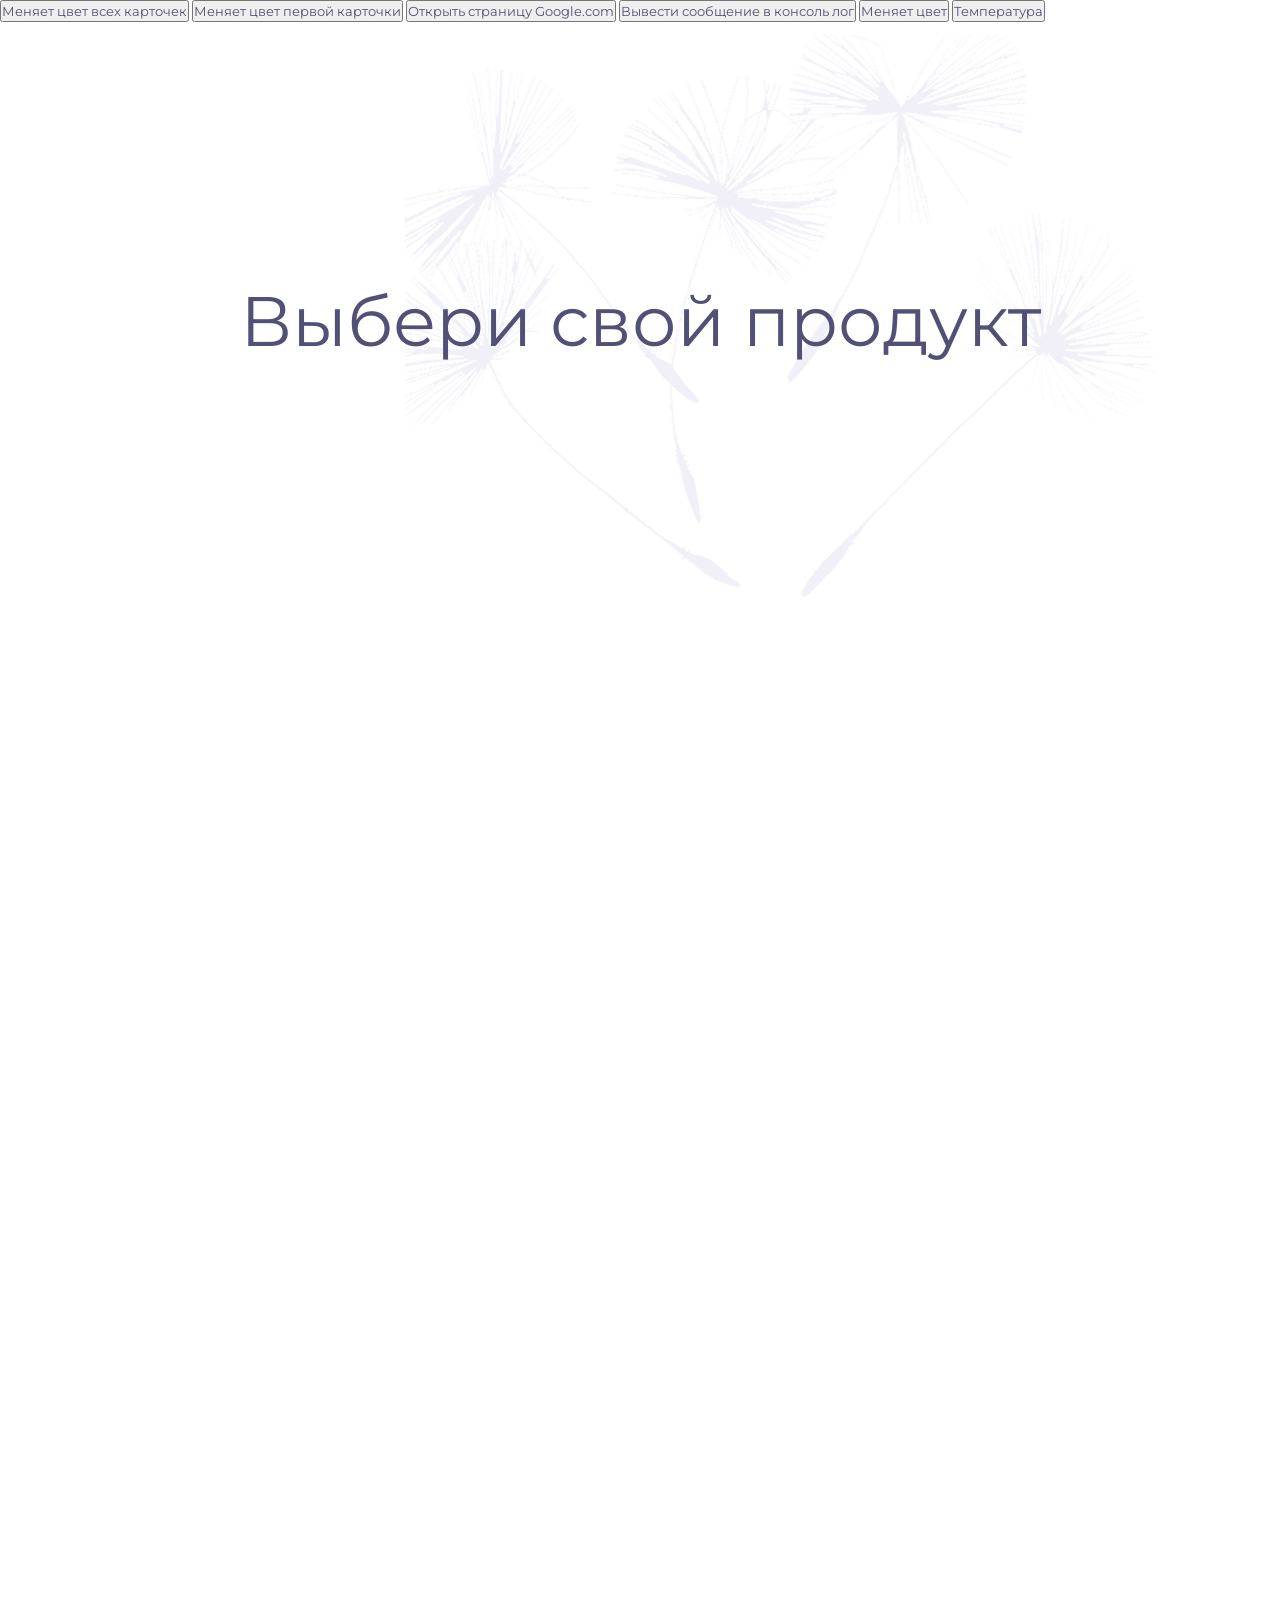
==== index.html @ 7aa0e6e3 "Created homework 8" ====
<!doctype html>
<html lang="en">
<head>
    <meta charset="UTF-8">
    <meta name="viewport"
          content="width=device-width, user-scalable=no, initial-scale=1.0, maximum-scale=1.0, minimum-scale=1.0">
    <meta http-equiv="X-UA-Compatible" content="ie=edge">
    <title>Product card </title>
    <link rel="stylesheet" href="style.css">
    <link rel="preconnect" href="https://fonts.googleapis.com">
    <link rel="preconnect" href="https://fonts.gstatic.com" crossorigin>
    <link href="https://fonts.googleapis.com/css2?family=Alan+Sans:wght@300..900&family=Montserrat:ital,wght@0,100..900;1,100..900&family=Poppins:ital,wght@0,100;0,200;0,300;0,400;0,500;0,600;0,700;0,800;0,900;1,100;1,200;1,300;1,400;1,500;1,600;1,700;1,800;1,900&display=swap" rel="stylesheet">
</head>
<body>
    <button id="change-color-all-button">Меняет цвет всех карточек</button>
    <button id="change-color-first-card">Меняет цвет первой карточки</button>
    <button id="open-google">Открыть страницу Google.com</button>
    <button id="output-console-log">Вывести сообщение в консоль лог</button>
    <button class="button-change-color">Меняет цвет</button>
    <button class="temperature">Температура</button>
    <div>
         <div class="background-image"></div>
    </div>
        <div class="content-container">
            <div class="title-container">
                <h1 id="product-list-title" class="title">Выбери свой продукт</h1>
            </div> 
            <ul class="cards-container">
                <template id="card-template">
                    <li class="card-container">
                        <img class="picture" width="290" height="245"/>
                        <span class="product-category"></span>
                        <h3 class="product-name"></h3>
                        <p class="product-description"></p>
                        <span>Состав: </span>
                        <ul class="product-compound">
                        </ul>
                        <div class="product-price-style">
                            <span class="product-price-text">Цена</span>
                            <span class="product-price"></span>
                        </div>
                    </li>
                </template>
            </ul>
        </div>
    </div>
    <script src="./main.js"></script>
    <script src="./homework-5.js"></script>
    <script src="./homework-6.js"></script>
    <script type="module" src="./homework-7.js"></script>
    <script type="module" src="./homework-8.js"></script>
</body>
</html>
---- style.css ----
* {
    box-sizing: border-box;
    margin: 0px;
    padding: 0px;
    font-family: "Montserrat", Courier, monospace;
    font-size: 13px;
    line-height: 18px;
    color: #515076;
    font-weight: 400;
}

.content-container {
    margin-top: 260px;
}

.background-image {
    position: absolute;
    background: url('images/fon.png') no-repeat;
    background-repeat: no-repeat;
    background-size: 790px;
    width: 100%;
    height: 100%;
    z-index: -1;
    left: 405px;
    top: -11px;
}

.title {
    text-align: center;
    margin: 110px 39px;
    font-size: 70px;
    line-height: 78px;
    color: #515076;
}

.title-container {   
    margin-bottom: 70px;
    margin-top: 70px;
}

.cards-container {
    display: flex; 
    align-items: center;
    justify-content: center;
    flex-wrap: wrap;
    gap: 45px;
    position: relative;
    width: 1110px;
    height: 1191px;
    margin: 0 auto;
    list-style-type: none;
}

.card-container {
    width: 340px;
    height: 573px;
    padding: 25px;
    background-color: #F7F7FA;
    box-shadow: 2px 2px 10px 0px #5150761A;

}

.product-category {
    font-size: 12px;
    line-height: 24px;
    text-transform: uppercase;
    color: #A5A3B9;
    margin-bottom: 5px;
    display: block;
    margin-top: 20px;
    margin-bottom: 5px;
}

.product-name {
    font-weight: 700;
    font-size: 20px;
    line-height: 27px;
    margin-bottom: 5px;
}

.product-description {
    margin-bottom: 15px;
}

.product-compound {
    margin-top: 5px;
    list-style: circle;
    margin-bottom: 25px;
    margin-left: 14px;
}

.product-price-style {
    display: flex;
    justify-content: space-between;
}

.product-price-text {
    font-weight: 700;
    font-size: 20px;
    line-height: 24px;
}

.product-price {
    font-size: 20px;
    line-height: 24px;
}
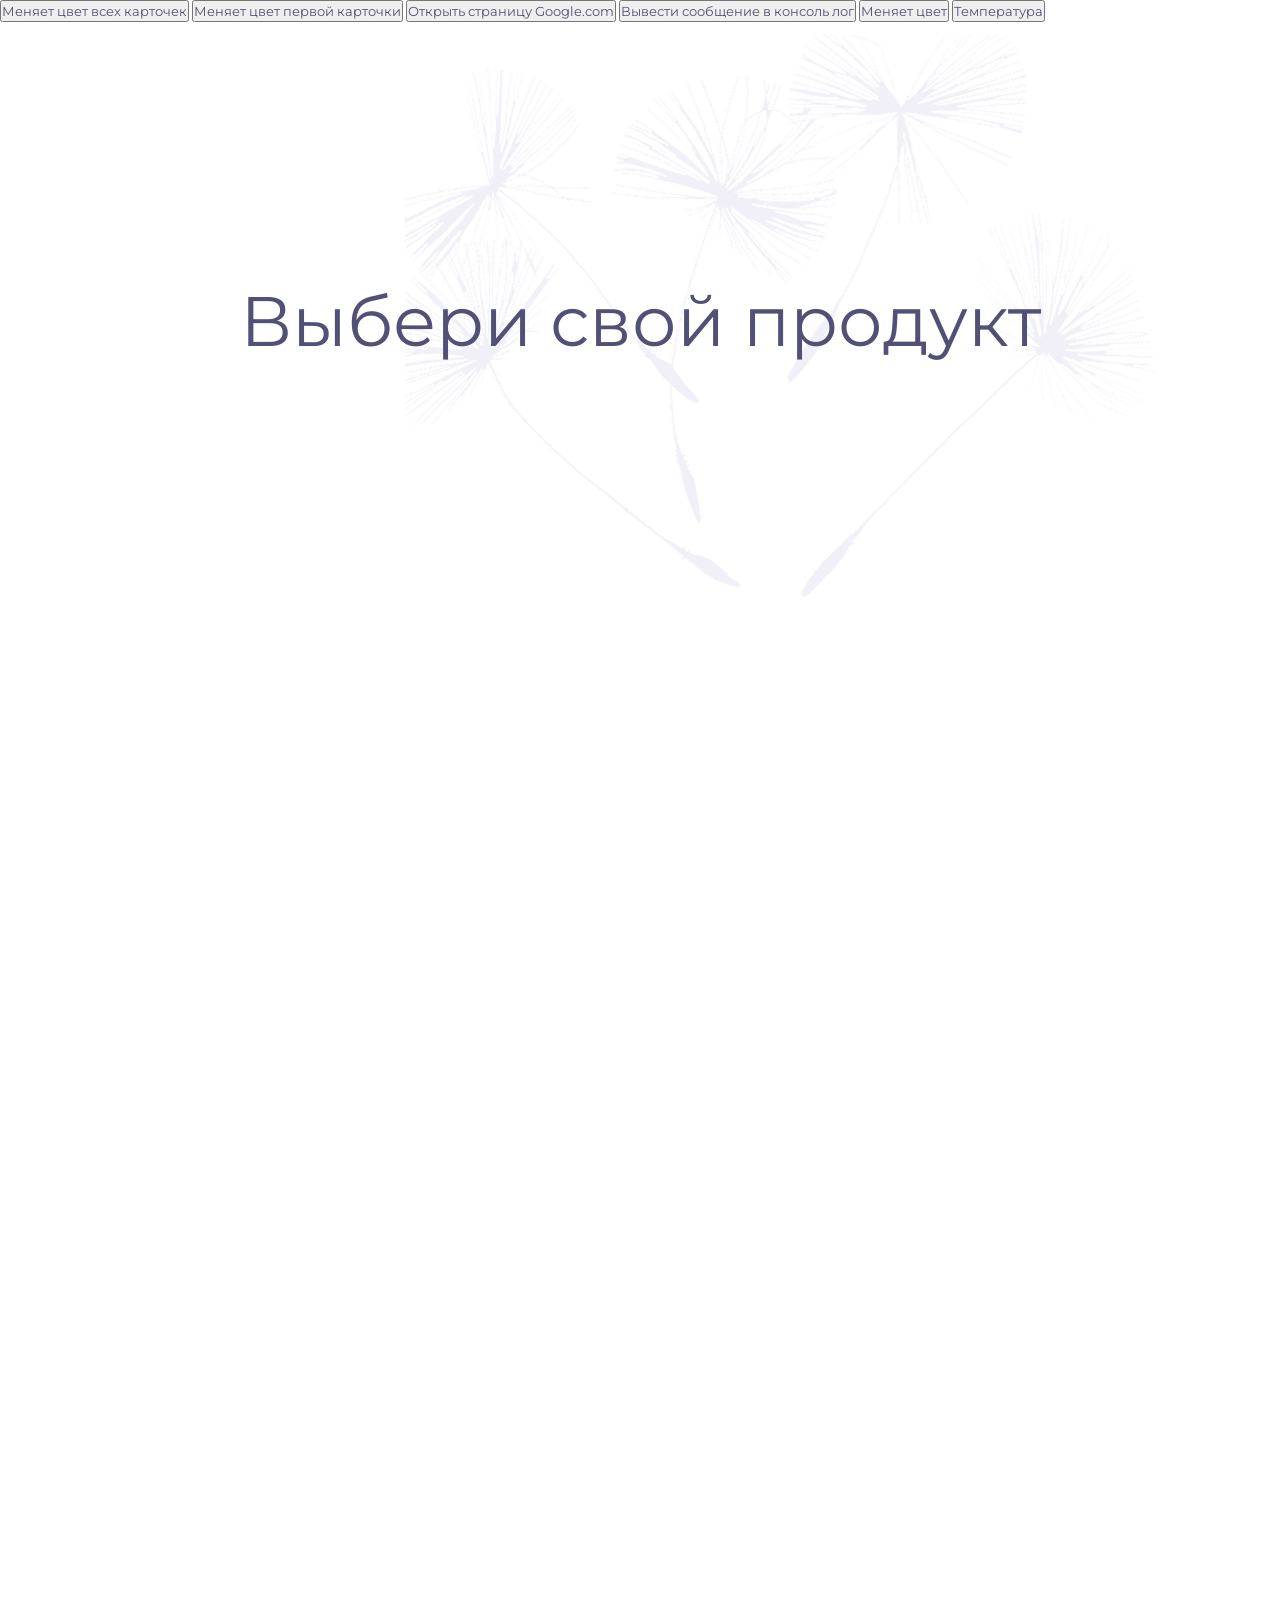
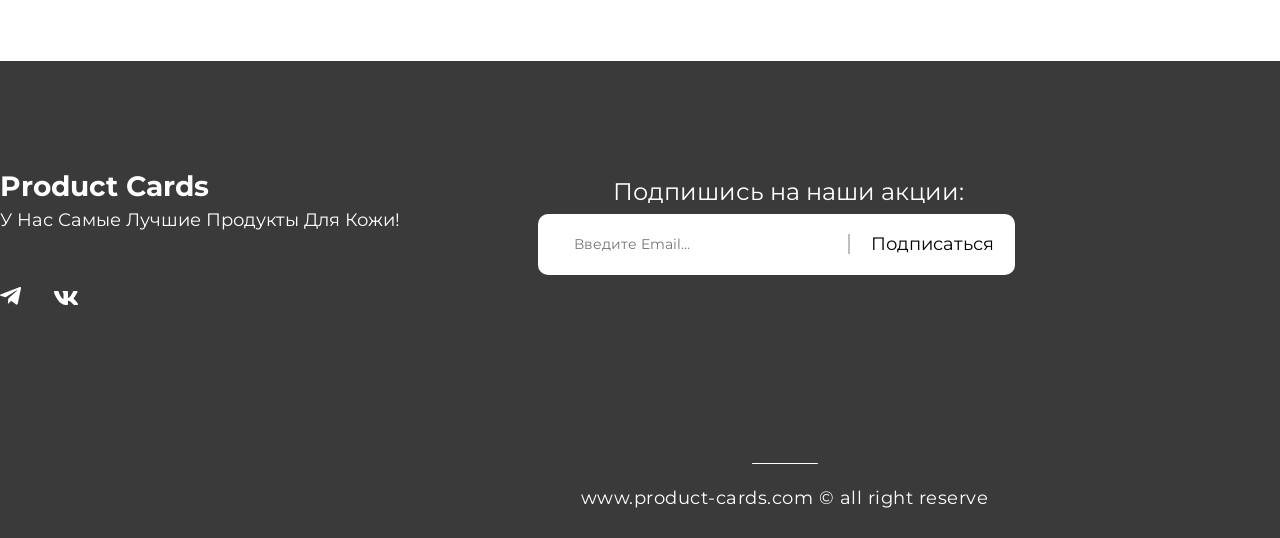
==== commit 53355330: "added footer" ====
--- a/index.html
+++ b/index.html
@@ -12,7 +12,8 @@
     <link href="https://fonts.googleapis.com/css2?family=Alan+Sans:wght@300..900&family=Montserrat:ital,wght@0,100..900;1,100..900&family=Poppins:ital,wght@0,100;0,200;0,300;0,400;0,500;0,600;0,700;0,800;0,900;1,100;1,200;1,300;1,400;1,500;1,600;1,700;1,800;1,900&display=swap" rel="stylesheet">
 </head>
 <body>
-    <button id="change-color-all-button">Меняет цвет всех карточек</button>
+    <main>
+        <button id="change-color-all-button">Меняет цвет всех карточек</button>
     <button id="change-color-first-card">Меняет цвет первой карточки</button>
     <button id="open-google">Открыть страницу Google.com</button>
     <button id="output-console-log">Вывести сообщение в консоль лог</button>
@@ -25,11 +26,11 @@
             <div class="title-container">
                 <h1 id="product-list-title" class="title">Выбери свой продукт</h1>
             </div> 
-            <ul class="cards-container">
-                <template id="card-template">
+            <ul class="cards-container"></ul>
+                <template id="card-template">  
                     <li class="card-container">
                         <img class="picture" width="290" height="245"/>
-                        <span class="product-category"></span>
+                        <span class="product-category">для нормальной кожи</span>
                         <h3 class="product-name"></h3>
                         <p class="product-description"></p>
                         <span>Состав: </span>
@@ -40,14 +41,62 @@
                             <span class="product-price"></span>
                         </div>
                     </li>
-                </template>
-            </ul>
+            </template>
         </div>
     </div>
+    </main>
+    
+    <footer>
+        <div class="footer">
+            <div class="footer-wrapper">
+                <div class="footer-wrapper-left">
+                    <div class="footer-wrapper-left-title">
+                        <h2 class="name-product-cards">Product Cards</h2>
+                    </div>
+                    <div class="footer-wrapper-left-text">
+                        <p class="footer-text">У Нас Самые Лучшие Продукты Для Кожи!</p>
+                    </div>
+                    <div class="footer-wrapper-left-social">
+                        <img class="social-icon-telegram" src="/images/telegram.png" alt="">
+                        <img class="social-icon-vk" src="/images/vk.png" alt="">
+                    </div>
+                </div>
+                <div class="footer-wrapper-subscribe-form">
+                    <form>
+                        <p class="footer-wrapper-center-text">Подпишись на наши акции:</p>
+                        <div class="footer-input-container">
+                            <input type="text" placeholder="Введите Email..." required>
+                            <button type="submit">Подписаться</button>
+                        </div>
+                    </form>
+                </div>
+                <div class="footer-wrapper-raight">
+                    <h2 class="footer-wrapper-raight-title">Быстрые ссылки</h2>
+                    <div class="footer-wrapper-raight-nav">
+                        <nav>
+                            <ul>
+                                <li><a class="footer-text" href="#">Главная</a></li>
+                                <li><a class="footer-text" href="#">Магазин</a></li>
+                                <li><a class="footer-text" href="#">Контакты</a></li>
+                            </ul>
+                        </nav>
+                    </div>
+                </div>
+            </div>
+            <div class="footer-lower">
+                <div class="footer-line"></div>
+                <p class="footer-lower-name">www.product-cards.com © all right reserve</p>
+            </div>
+        </div>
+    </footer>
+
     <script src="./main.js"></script>
     <script src="./homework-5.js"></script>
     <script src="./homework-6.js"></script>
     <script type="module" src="./homework-7.js"></script>
     <script type="module" src="./homework-8.js"></script>
+    <script type="module" src="./homework-9.js"></script>
 </body>
+
+
 </html>
--- a/style.css
+++ b/style.css
@@ -105,3 +105,140 @@
     line-height: 24px;
 }
 
+ .footer {
+    width: auto;
+    height: 477px;
+    background: #3A3A3A;
+    display: grid;
+    place-items: center;
+    color: #FFFFFF;
+    gap: 162px;
+}
+
+.footer-wrapper {
+    width: 1569px;
+    height: 147px;
+    padding-top: 85px;
+    border-radius: 10px;
+    border: 1px;
+    display: flex;
+    justify-content: space-between;
+}
+
+.footer-wrapper-left {
+    display: grid;
+    gap: 16px;
+}
+
+.name-product-cards {
+    font-weight: bold;
+    font-size: 28px;
+    color: #FFFFFF;
+}
+
+.footer-wrapper-left-text {
+    font-size: 18px;
+}
+
+.footer-wrapper-left-social {
+    padding-top: 42px;
+}
+
+.social-icon-vk {
+    width: 24px;
+    height: 14px;
+
+}
+
+.social-icon-telegram {
+    width: 21px;
+    height: 18px;
+    margin-right: 30px;
+}
+
+li a {
+    text-decoration: none;
+}
+
+.footer-wrapper-raight ul {
+    list-style: none;
+    padding-left: 0;
+}
+
+.footer-wrapper-raight-title {
+    font-size: 20px;
+    padding-bottom: 23px;
+    color: #FFFFFF;
+}
+
+.footer-text {
+    font-size: 18px;
+    color: #FFFFFF;
+}
+
+.footer-wrapper-raight li {
+    padding-bottom: 17px;
+}
+
+.footer-wrapper-subscribe-form {
+    width: 477px;
+    height: 103px;
+    display: flex;
+    justify-content: center;
+    align-items: center;
+    flex-direction: column;
+    padding-right: 373px;
+    padding-left: 132px;
+}
+
+.footer-wrapper-center-text {
+    margin-left: 24px;
+    font-size: 24px;
+    text-align: center;
+    padding-bottom: 13px;
+    color: #FFFFFF;
+}
+
+.footer-input-container {
+    width: 477px;
+    height: 61px;
+    display: flex;
+    align-items: center;
+    background: #ffffff;
+    border-radius: 10px;
+}
+
+.footer-input-container input {
+    flex: 1;
+    border: none;
+    outline: none;
+    background: transparent;
+    font-size: 14px;
+    padding: 10px;
+    color: #000000 75%;
+    margin-left: 26px;
+}
+
+.footer-input-container button {
+    border: none;
+    background: transparent;
+    font-size: 18px;
+    padding: 1px 21px;
+    cursor: pointer;
+    color: #000000;
+    border-left: 2px solid #bfbfbf;
+}
+
+.footer-line {
+    width:66px;
+    height:1px;
+    background:#FFFFFF;
+    margin:0 auto 25px auto;
+    border-radius:2px;
+}
+
+.footer-lower-name {
+    font-size:18px;
+    letter-spacing:0.5px;
+    color: #FFFFFF;
+}
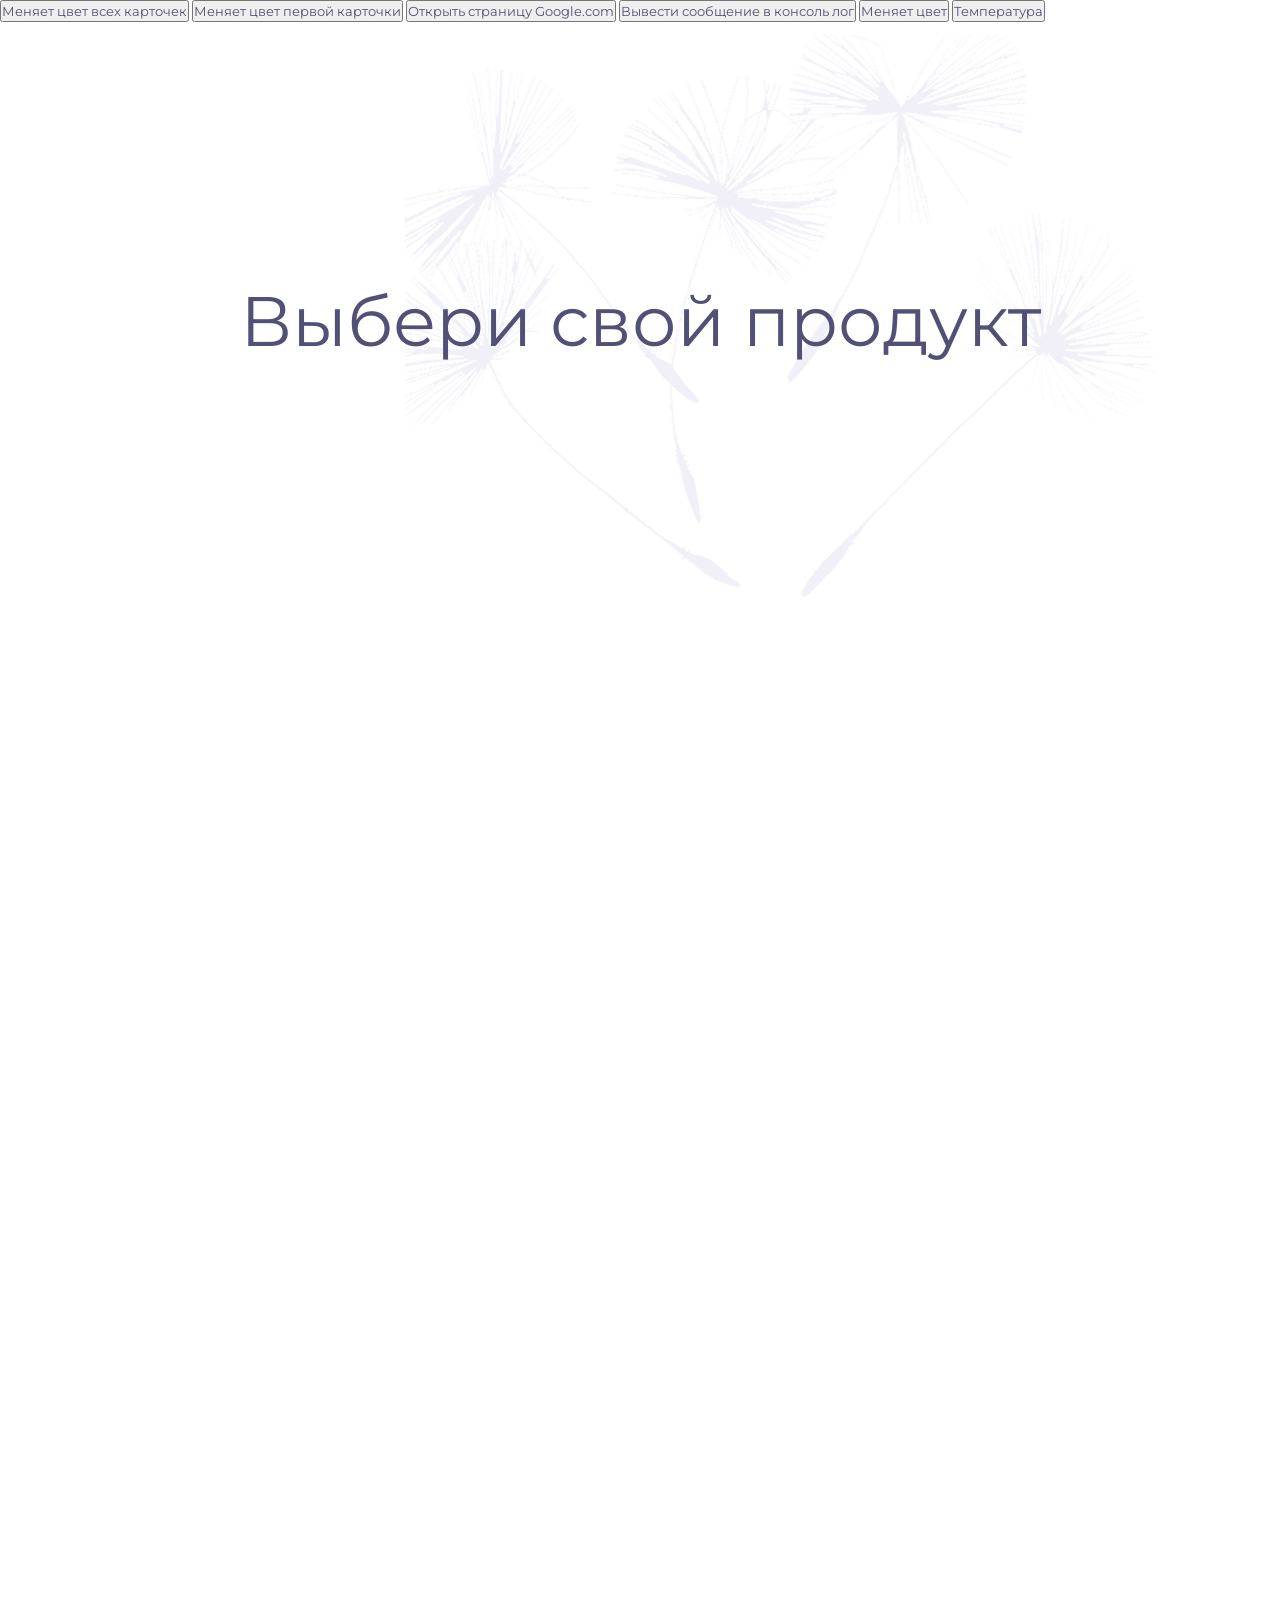
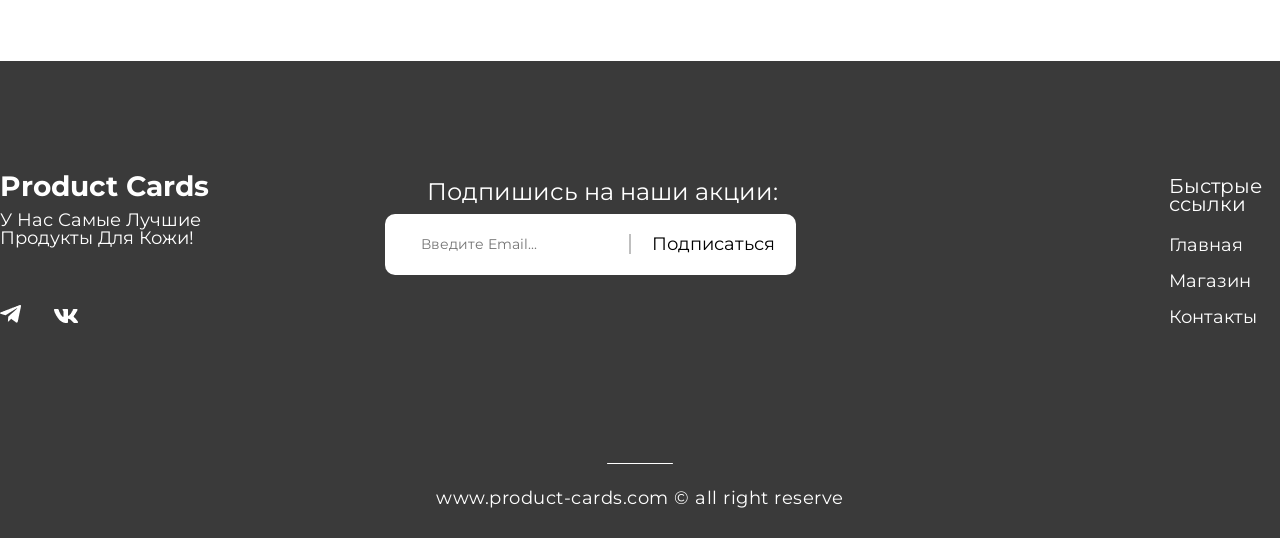
==== commit 82ee1c42: "added form" ====
--- a/index.html
+++ b/index.html
@@ -62,10 +62,10 @@
                     </div>
                 </div>
                 <div class="footer-wrapper-subscribe-form">
-                    <form>
+                    <form id="subscribe-form">
                         <p class="footer-wrapper-center-text">Подпишись на наши акции:</p>
                         <div class="footer-input-container">
-                            <input type="text" placeholder="Введите Email..." required>
+                            <input type="email" id="email" name="email" autocomplete="email"  placeholder="Введите Email..." required>
                             <button type="submit">Подписаться</button>
                         </div>
                     </form>
@@ -97,6 +97,4 @@
     <script type="module" src="./homework-8.js"></script>
     <script type="module" src="./homework-9.js"></script>
 </body>
-
-
 </html>
--- a/style.css
+++ b/style.css
@@ -116,7 +116,7 @@
 }
 
 .footer-wrapper {
-    width: 1569px;
+    width: auto;
     height: 147px;
     padding-top: 85px;
     border-radius: 10px;
@@ -181,7 +181,7 @@
 }
 
 .footer-wrapper-subscribe-form {
-    width: 477px;
+    width: auto;
     height: 103px;
     display: flex;
     justify-content: center;
@@ -200,7 +200,7 @@
 }
 
 .footer-input-container {
-    width: 477px;
+    width: auto;
     height: 61px;
     display: flex;
     align-items: center;
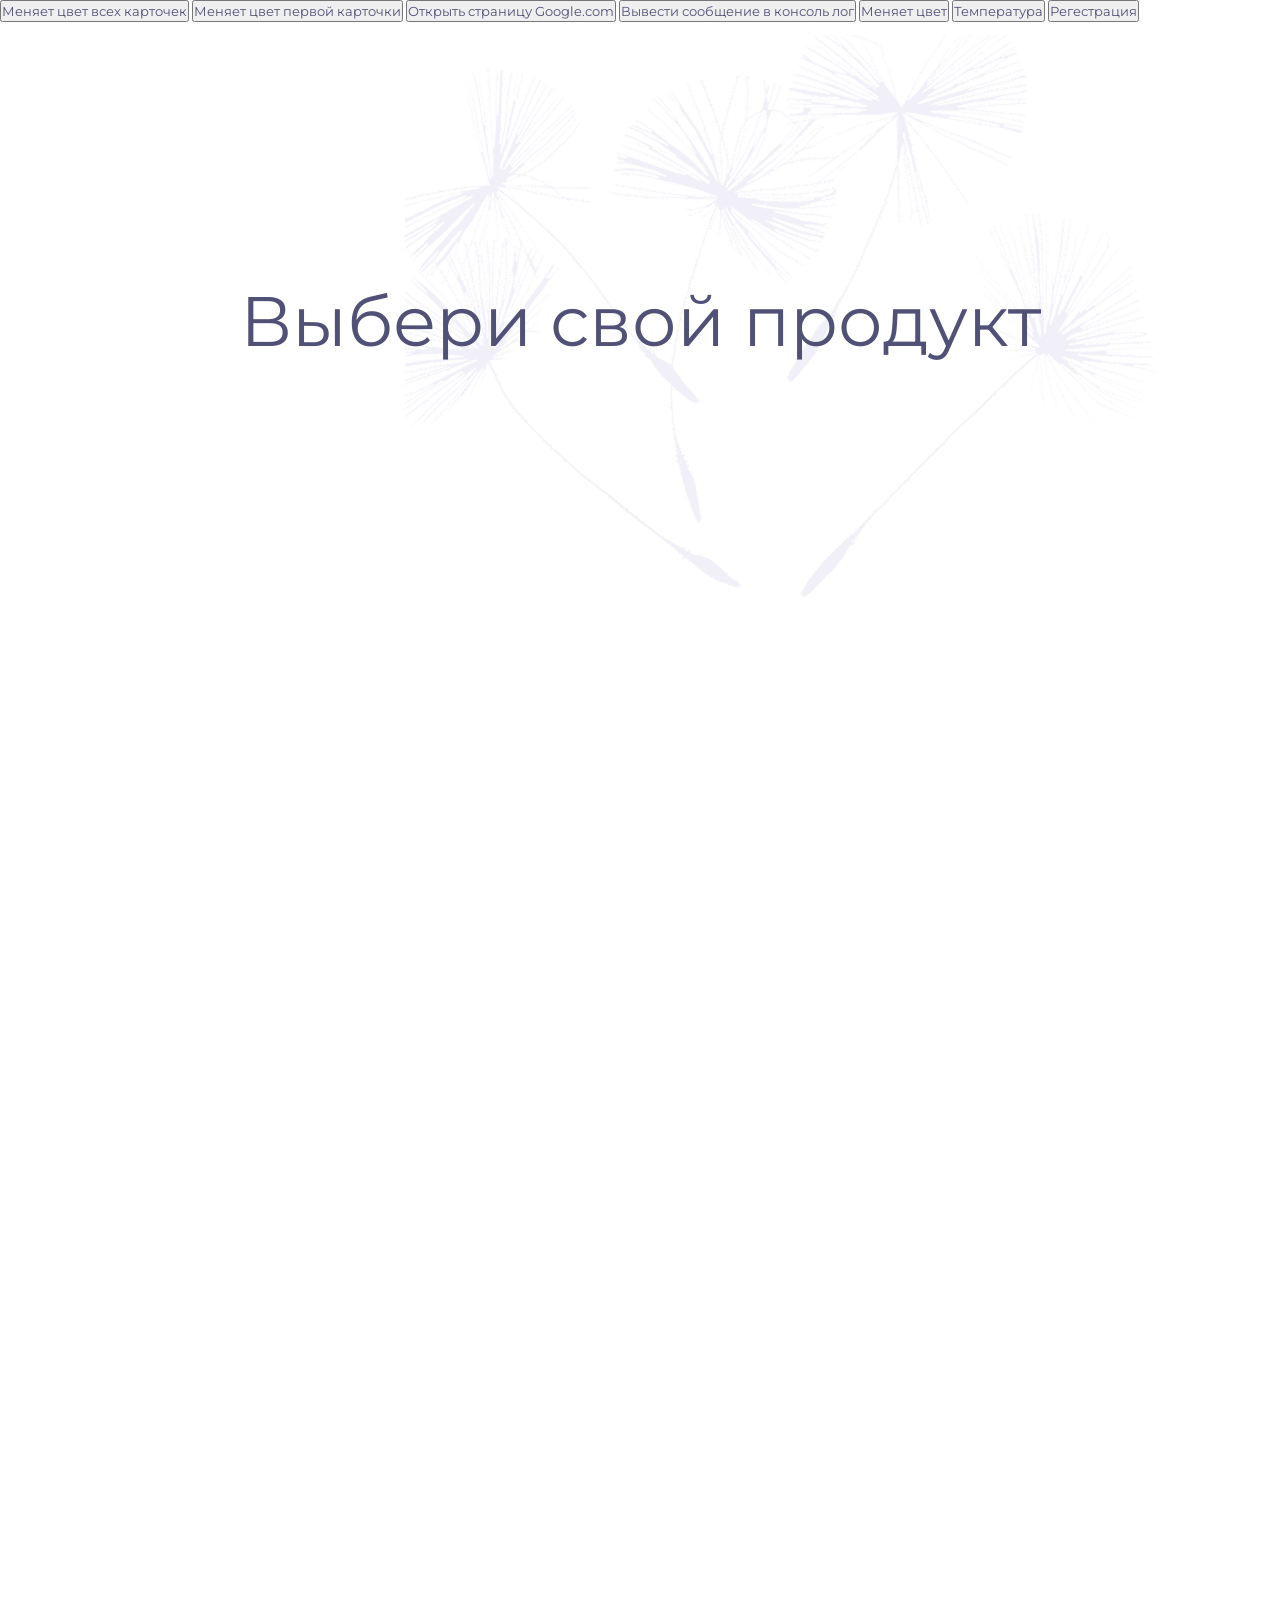
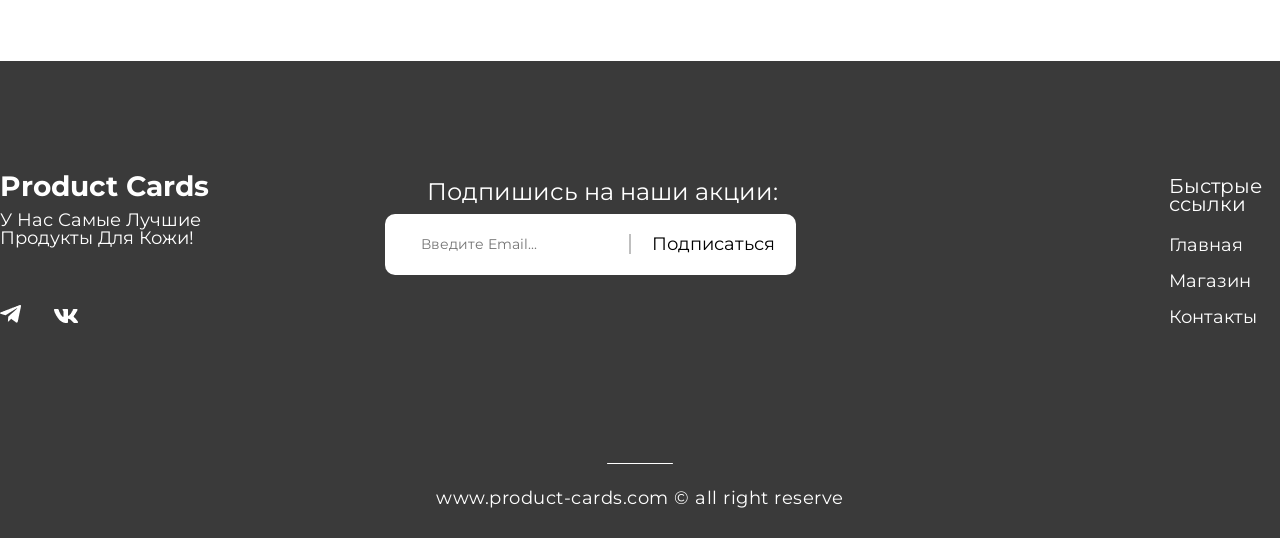
==== commit fd88cf79: "created  form and  modal window" ====
--- a/index.html
+++ b/index.html
@@ -13,12 +13,13 @@
 </head>
 <body>
     <main>
-        <button id="change-color-all-button">Меняет цвет всех карточек</button>
+    <button id="change-color-all-button">Меняет цвет всех карточек</button>
     <button id="change-color-first-card">Меняет цвет первой карточки</button>
     <button id="open-google">Открыть страницу Google.com</button>
     <button id="output-console-log">Вывести сообщение в консоль лог</button>
     <button class="button-change-color">Меняет цвет</button>
     <button class="temperature">Температура</button>
+    <button id="openModal">Регестрация</button>
     <div>
          <div class="background-image"></div>
     </div>
@@ -44,8 +45,7 @@
             </template>
         </div>
     </div>
-    </main>
-    
+    </main> 
     <footer>
         <div class="footer">
             <div class="footer-wrapper">
@@ -90,6 +90,47 @@
         </div>
     </footer>
 
+    <div class="modal">
+        <div class="overlay"></div>
+        <div class="modal-container">
+            <div class="modal-body">
+                <div class="modal-header">
+                    <h2>Регистрация</h2>
+                </div>
+                <div class="modal-close">
+                    <span>&times;</span>
+                </div>
+                <form class="modal-content">
+                    <div class="modal-registration-content">
+                        <label for="username" class="registration-form-label">Имя</label>
+                        <input id="username" type="text" placeholder="Введите ваше имя" name="username" required class="registration-form-input">
+                    </div>
+                    <div class="modal-registration-content">
+                        <label for="surname" class="registration-form-label">Фамилия</label>
+                        <input type="text" id="surname" placeholder="Введите вашу фамилию" name="surname" required class="registration-form-input">
+                    </div>
+                    <div class="modal-registration-content">
+                        <label for="data" class="registration-form-label">Дата рождение</label>
+                        <input type="date" id="data" placeholder="Введите дату" name="data" required class="registration-form-input">
+                    </div>
+                    <div class="modal-registration-content">
+                        <label for="login" class="registration-form-label">Логин</label>
+                        <input type="text" id="login" placeholder="Введите логин" name="login" required class="registration-form-input">
+                    </div>
+                    <div class="modal-registration-content">
+                        <label for="password" class="registration-form-label">Придумайте пароль</label>
+                        <input type="password" id="password" placeholder="Введите пароль" name="password" required class="registration-form-input"> 
+                    </div>
+                    <div class="modal-registration-content">
+                        <label for="repeat-password" class="registration-form-label">Потвердите пароль</label>
+                        <input type="password" id="repeat-password" placeholder="Повторите пароль" name="repeat-password" required class="registration-form-input">
+                    </div>
+                    <button class="button-registration">Зарегистрироваться</button>
+                </form>
+            </div>
+        </div>
+    </div>
+
     <script src="./main.js"></script>
     <script src="./homework-5.js"></script>
     <script src="./homework-6.js"></script>
--- a/style.css
+++ b/style.css
@@ -230,15 +230,103 @@
 }
 
 .footer-line {
-    width:66px;
-    height:1px;
-    background:#FFFFFF;
-    margin:0 auto 25px auto;
-    border-radius:2px;
+    width: 66px;
+    height: 1px;
+    background: #FFFFFF;
+    margin: 0 auto 25px auto;
+    border-radius: 2px;
 }
 
 .footer-lower-name {
-    font-size:18px;
-    letter-spacing:0.5px;
-    color: #FFFFFF;
+    font-size: 18px;
+    letter-spacing: 0.5px;
+    color: #FFFFFF;
+}
+
+ .modal {
+    display: none;            
+} 
+
+.modal-showed {
+    display: block;
+}
+
+.overlay {
+    position: fixed;
+    top: 0;
+    left: 0;
+    width: 100%;
+    height: 100%;
+    background-color: rgba(0, 0, 0, 0.5);
+    z-index: 10;
+}
+
+.modal-close{
+    position: absolute;
+    top: 15px;
+    right: 20px;
+    font-size: 28px; 
+    font-weight: bold;
+    color: #aaa;
+    cursor: pointer;
+    transition: color 0.2s; 
+} 
+
+.modal-content {
+    display: flex;
+    justify-content: center;
+    align-items: center;
+    flex-wrap: wrap;
+}
+
+.modal-container {
+    position: fixed;
+    top: 50%;
+    left: 50%;
+    background-color: #FFFFFF;
+    transform: translate(-50%, -50%);
+    z-index: 20;
+    padding: 20px;
+    border-radius: 10px;
+    width: 400px;
+    height: 570px;
+}
+
+.modal-registration-content {
+    display: flex;
+    flex-direction: column;
+}
+
+.registration-form-label {
+    font-size: 16px;
+    font-weight: bold;
+    color: purple;
+    margin-bottom: 2px;
+}
+
+.registration-form-input {
+    width: 300px;
+    height: 35px;
+    margin-bottom: 15px;
+    padding-left: 15px;
+    font-size: 16px;
+    border-radius: 5px;
+    border: 2px - solid #118d7e;
+}
+
+.error-message {
+    color: #e74c3c;
+    font-size: 13px;
+    margin-top: 5px;
+    display: block;
+}
+
+.input-error {
+    border-color: #e74c3c !important;
+    box-shadow: 0 0 0 2px rgba(231, 76, 60, 0.1);
+}
+
+.button-registration:disabled {
+    opacity: 0.6;
+    cursor: not-allowed;
 }
